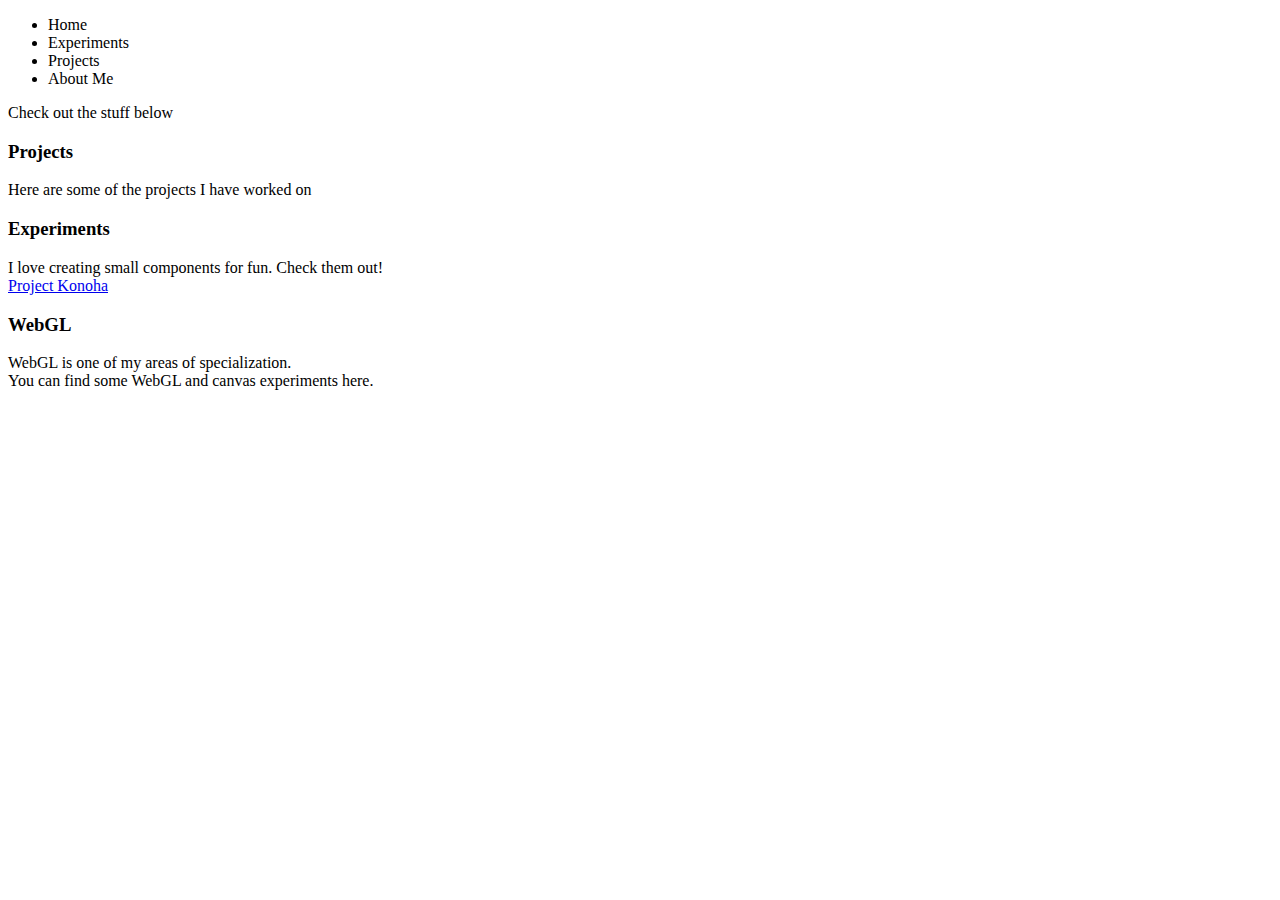
==== index.html @ 62f84d3c "Update index.html" ====
<!DOCTYPE html>
<html>
    <head>
        <title>CreatedWithCode</title>
        <meta name="author" content="consolenine">
        <meta name="description" content="Under construction">
        <meta name="keywords" content="HTML, CSS, JavaScript, web development, website, code">
        <link rel="stylesheet" href="styles/landing.css">
    </head>
    <body>
        <div id="header">
            <ul id="menu">
                <li>Home</li>
                <li>Experiments</li>
                <li>Projects</li>
                <li>About Me</li>
            </ul>
            
        </div>
        <div class="container-upper">
            <div class="page-heading">Check out the stuff below</div>
        </div>
        <div class="container-lower">
            <div class="thumb-Projects">
                <h3>Projects</h3>
                <p>Here are some of the projects I have worked on</p>
            </div>
            <div class="thumb-Experiments">
                <h3>Experiments</h3>
                <p>
                    I love creating small components for fun. Check them out!<br>
                    <u><a href="./projects/projectKonoha/index.html">Project Konoha</a></u>
                </p>
            </div>
            <div class="thumb-WebGL">
                <h3>WebGL</h3>
                <p>WebGL is one of my areas of specialization. <br>You can find some WebGL and canvas experiments here.</p>
            </div>
        </div>
    </body>
</html>
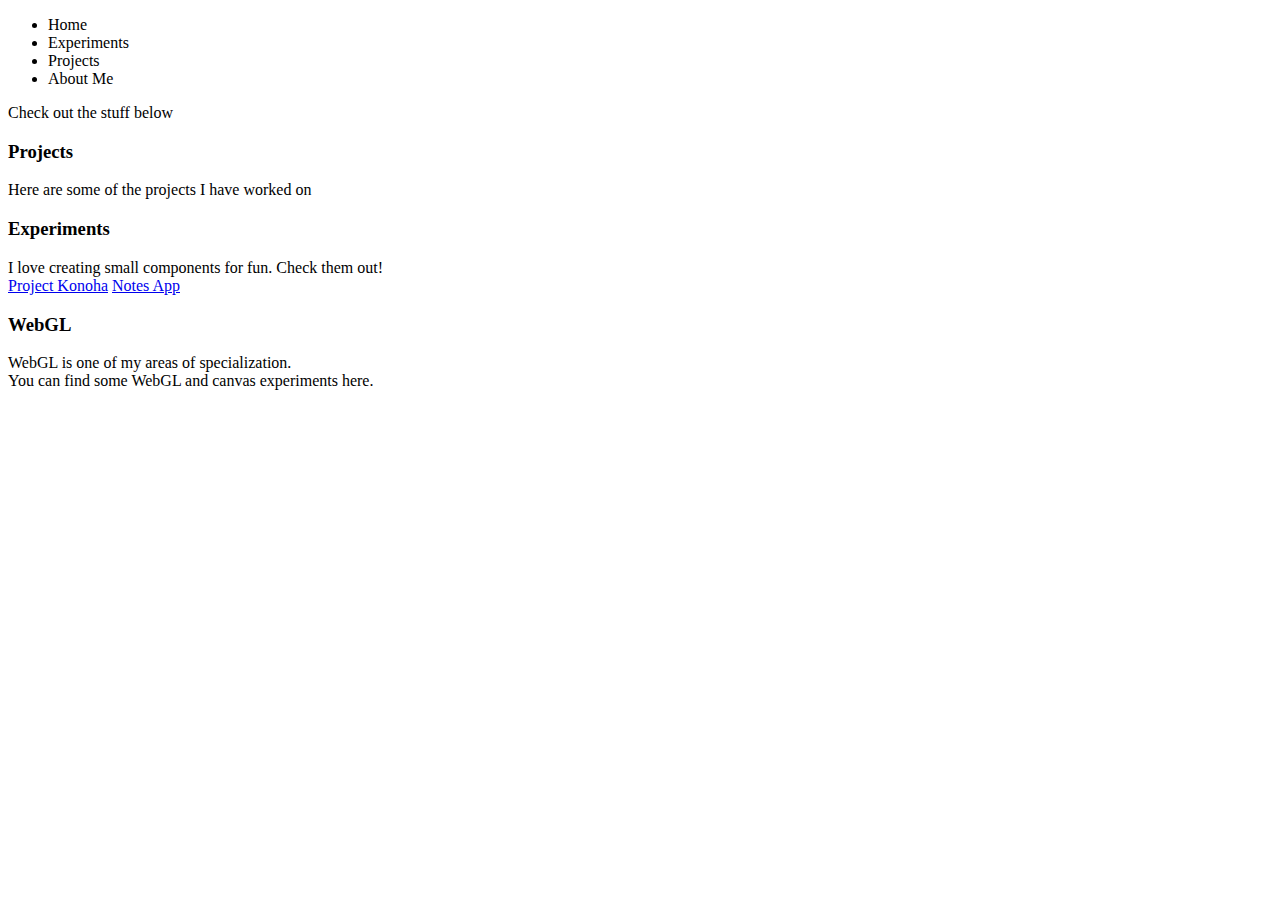
==== commit c91abf22: "Update index.html" ====
--- a/index.html
+++ b/index.html
@@ -29,7 +29,8 @@
                 <h3>Experiments</h3>
                 <p>
                     I love creating small components for fun. Check them out!<br>
-                    <u><a href="./projects/projectKonoha/index.html">Project Konoha</a></u>
+                    <a href="./projects/projectKonoha/index.html">Project Konoha</a>
+                    <a href="./projects/notesApp/index.html">Notes App</a>
                 </p>
             </div>
             <div class="thumb-WebGL">
@@ -38,4 +39,4 @@
             </div>
         </div>
     </body>
-</html>+</html>
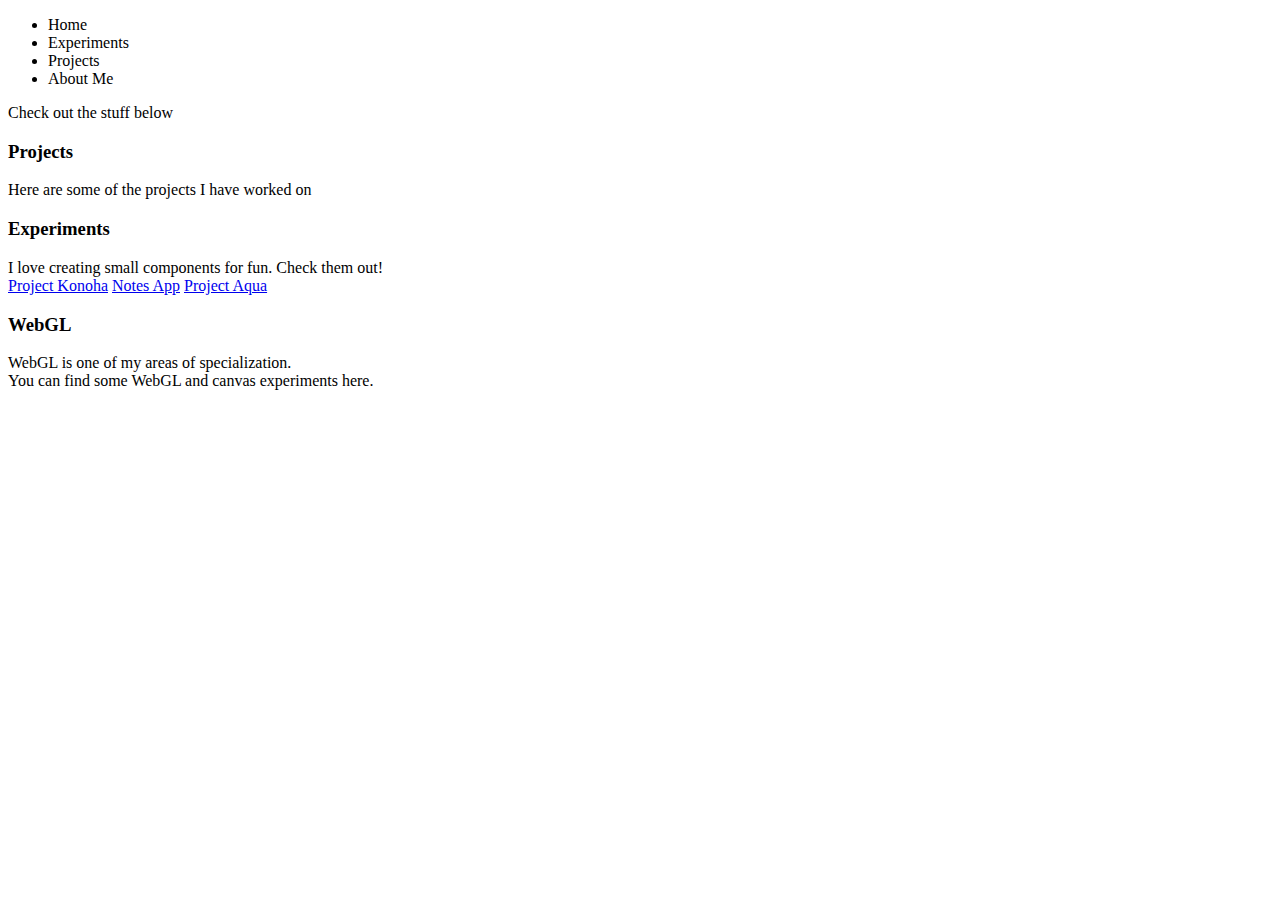
==== commit e9667a1d: "Update index.html" ====
--- a/index.html
+++ b/index.html
@@ -31,6 +31,7 @@
                     I love creating small components for fun. Check them out!<br>
                     <a href="./projects/projectKonoha/index.html">Project Konoha</a>
                     <a href="./projects/notesApp/index.html">Notes App</a>
+                    <a href="./projects/ProjectAqua/index.html">Project Aqua</a>
                 </p>
             </div>
             <div class="thumb-WebGL">
